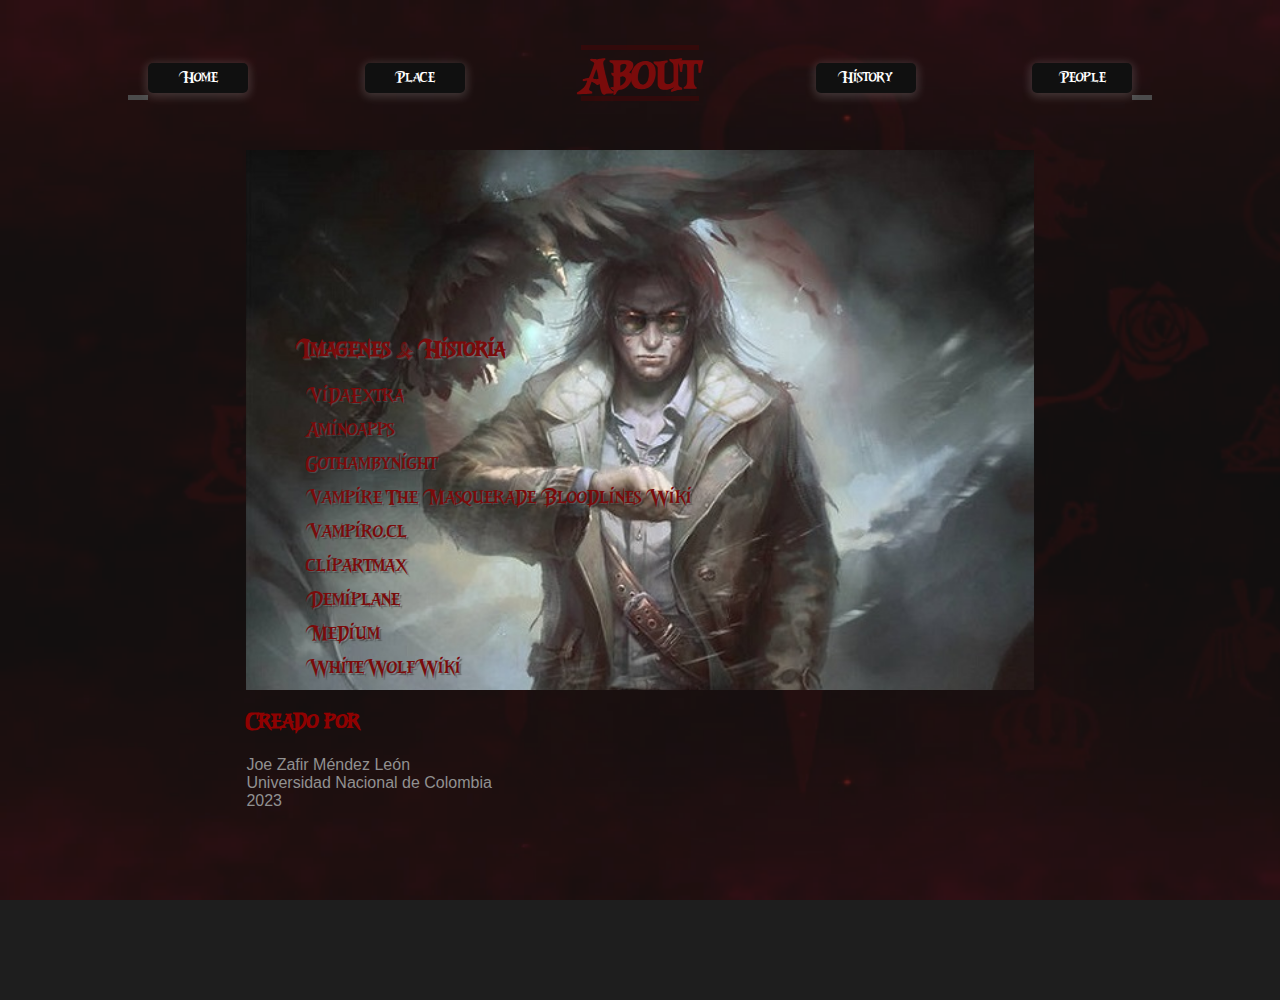
==== pages/about.html @ d00ed46f "feat: :sparkles: responsive menu" ====
<!DOCTYPE html>
<html lang="en">
  <head>
    <meta charset="UTF-8" />
    <meta name="viewport" content="width=device-width, initial-scale=1.0" />
    <link
      rel="stylesheet"
      type="text/css"
      href="../assets/styles/globals.css"
    />
    <title>About</title>
  </head>
  <body>
    <main>
      <nav>
        <div class="contentButtonNav">
          <a href="../index.html" target="_self" class="btnTopBar">Home</a>
          <a href="./place.html" target="_self" class="btnTopBar">Place</a>
          <p class="titleHead">About</p>
          <a href="./history.html" target="_self" class="btnTopBar">History</a>
          <a href="./people.html" target="_self" class="btnTopBar">People</a>
        </div>
      </nav>
      <section class="sectionAboutPage">
        <article class="contentAboutPage">
          <strong class="references">Imagenes & Historia</strong>
          <ul>
            <li>
              <a
                class="linkOutPage" href="https://www.vidaextra.com/rpg/vampire-the-masquerade-swansong-suma-nuevo-retraso-para-mejorar-todavia-su-calidad-se-va-a-mayo-2022"
                target="_parent"
                >VidaExtra</a
              >
            </li>
            <li>
              <a
                class="linkOutPage" href="https://aminoapps.com/c/libros-aminoespanol/page/blog/resena-opinion-trilogia-la-mascarada-de-la-muerte-roja-de-robert-weinberg/xNRe_v2u2uwEQzoEeBqvw3EKN5Egogg40V"
                target="_parent"
                >Aminoapps</a
              >
            </li>
            <li>
              <a class="linkOutPage" href="https://gothambynight.com/" target="_parent"
                >Gothambynight</a
              >
            </li>
            <li>
              <a class="linkOutPage" href="https://vtmb.fandom.com" target="_parent"
                >Vampire The Masquerade Bloodlines Wiki</a
              >
            </li>
            <li>
              <a class="linkOutPage" href="http://www.vampiro.cl/" target="_parent">Vampiro.cl</a>
            </li>
            <li>
              <a
                class="linkOutPage" href="https://www.clipartmax.com/download/m2i8N4N4K9G6A0b1_sabbat-vampire-the-masquerade-sabbat-symbol/"
                target="_parent"
                >clipartmax</a
              >
            </li>
            <li>
              <a class="linkOutPage" href="https://app.demiplane.com/nexus/vampire">Demiplane</a>
            </li>
            <li>
              <a
                class="linkOutPage" href="https://medium.com/@danielmayfair/ranking-the-13-clans-in-vampire-the-masquerade-6c1b617454bf"
                >Medium</a
              >
            </li>
            <li>
              <a
                class="linkOutPage" href="https://whitewolf.fandom.com/wiki/Vampire:_The_Masquerade_symbols"
                >WhiteWolfWiki</a
              >
            </li>
          </ul>
        </article>
        <section>
          <br>
          <strong>Creado por</strong>
          <p class="createdBy">Joe Zafir Méndez León <br>
          Universidad Nacional de Colombia <br>
          2023</p>
        </section>
      </section>
    </main>
  </body>
</html>
---- assets/styles/globals.css ----
@font-face {
  font-family: "Principal";
  src: url("../fonts/RIKY2vamp.ttf") format("truetype");
}

/*Estilos Globales*/

* {
  box-sizing: border-box;
  margin: 0;
  padding: 0;
  font-size: 1rem;
  background-color: #1e1e1e;
  scroll-margin-top: 200px;
  background-image: url("../images/bg4.png");
  background-size: cover;
  background-repeat: no-repeat;
  background-attachment: fixed;
  font-family: "Gill Sans", sans-serif;
  color: #919191;
}

/*Estilos de la página*/
body {
  margin-top: 100px;
  display: flex;
  flex-direction: column;
  justify-content: flex-start;
  align-items: center;

  width: 100vw;
  height: 100vh;
  background: transparent;
}

/* Estilos del barra de navegacion
nav {
  position: fixed;
  top: 0;
  left: 10%;
  width: 80%;
  height: 100px;
  color: #fff;
  display: flex;
  flex-direction: column;
  justify-content: space-around;
  align-items: center;
  padding: 50px 20px 10px 20px;
  margin: 0;
  gap: 20px;

  border-bottom: #4b4b4b 5px solid;
  z-index: 10;
}

/*Contenedor de los botones de navegacion*/
/* .contentButtonNav {
  width: 100%;
  display: flex;
  flex-direction: row;
  justify-content: space-between;
  align-items: center;
} */

/*Estilos del Titulo de la barra de navegacion*/
/* .titleHead {
  color: #7a0b0b;
  font-size: 3rem;
  font-weight: bolder;
  text-align: center;
  text-decoration: overline underline #6401014f 5px;
  align-items: center;
  justify-content: center;
  display: flex;
  font-family: "Principal", sans-serif;
} */

/* Estilos del barra de navegacion */
nav {
  position: fixed;
  top: 0;
  left: 10%;
  width: 80%;
  height: 100px;
  color: #fff;
  display: flex;
  flex-direction: column;
  justify-content: space-around;
  align-items: center;
  padding: 50px 20px 10px 20px;
  margin: 0;
  gap: 20px;
  border-bottom: #4b4b4b 5px solid;
  z-index: 10;
}

/* Contenedor de los botones de navegacion */
.contentButtonNav {
  width: 100%;
  display: flex;
  flex-direction: row;
  justify-content: space-between;
  align-items: center;
}

/* Estilos del Titulo de la barra de navegacion */
.titleHead {
  color: #7a0b0b;
  font-size: 3rem;
  font-weight: bolder;
  text-align: center;
  text-decoration: overline underline #6401014f 5px;
  align-items: center;
  justify-content: center;
  display: flex;
  font-family: "Principal", sans-serif;
}

/* Estilos del botón del menú desplegable */
.mobile-menu-btn {
  display: none;
}

/* Estilos del menú desplegable */
.mobile-menu {
  display: none;
}

/* Media query para dispositivos pequeños */
@media screen and (max-width: 768px) {
  /* Ocultar botones de navegación */
  .contentButtonNav {
    display: none;
  }

  /* Mostrar botón del menú desplegable */
  .mobile-menu-btn {
    display: block;
    cursor: pointer;
  }

  /* Mostrar menú desplegable */
  .mobile-menu {
    display: flex;
    flex-direction: column;
    align-items: center;
  }
}



/*Estilos de el contenedor central de la pagina*/

main {
  width: 80%;
  max-width: 1200px;
  margin: 50px auto;
  padding: 0 20px;
}

span {
  text-align: justify;
}

/*Estilos de los botones de navegacion*/
.btnTopBar {
  width: 100px;
  height: 30px;
  border: none;
  border-radius: 5px;
  color: #fff;
  font-size: 1rem;
  cursor: pointer;
  display: flex;
  justify-content: center;
  align-items: center;
  text-decoration: none;

  background: #101010;
  box-shadow: 0px 2px 10px 2px #ffffff2a;
}

.btnTopBar:hover {
  background-color: #ffffff94;
  box-shadow: 0px 2px 10px 2px #0000002a;
  color: #1a1919;
  transition: 0.4s ease-in-out;
}

.btnTopBar:active {
  background-color: #ffffff2a;
  color: #f2f2f2;
}

.btnTopBar::selection {
  background-color: transparent;
}

/*Estilos de la imagen en la barra de navegacion*/
.imgTopBar {
  height: 75px;
}
/*Estilos del texto de la pagina*/
.txtContentPage {
  font-size: 1.2rem;
  z-index: 10;
  line-height: 1.5rem;
  text-align: justify;
  margin-bottom: 20px;
}

/**********  Index Page  **********/

/*Estilos de la etiqueta strong de la pagina Home*/
strong {
  color: #8f0101;
  margin-bottom: 20px;
  font-weight: bolder;
  font-size: 1.5rem;
  font-family: "Principal", sans-serif;
  background: none;
}

/*Estilos de contenedor de la pagina Home a 2 columnas*/
.content {
  display: flex;
  flex-direction: row;
  justify-content: space-between;
  gap: 30px;
}

/*Estilos de contenedor de la pagina Home columna Izquierda*/
.leftSection {
  background-color: transparent;
}

/*Estilos de contenedor de la pagina Home columna Derecha*/
.rightSection {
  background-color: transparent;
}

/*Estilos de la imagen de la pagina Home*/
.imgHeadIndex {
  width: 100%;
  height: 100%;
  margin-bottom: 50px;
  object-fit: cover;
}

/**********  Place Page  **********/

/*Contenedor de las imagenes pagina Place*/
.imgPlaceBD {
  display: flex;
  flex-direction: row;
  width: 100%;
  height: 300px;
  align-items: center;
  justify-content: space-evenly;
  margin: 20px 0;
}

/*Estilos de las imagenes de la pagina Place*/
.imgPlaceBD img {
  height: 270px;
  border-radius: 5%;
  margin: 20px 0;
}

/*Estilos de la etiqueta "a" de la pagina Place*/
.linkTo {
  text-decoration: none;
  color: rgb(211, 0, 70);
}

/* Estilos del contenedor de las imagenes de la pagina Place */
.imgContent {
  display: flex;
  flex-direction: row;
  width: 100%;
  height: 300px;
  align-items: center;
  justify-content: space-evenly;
  margin: 20px 0;
  gap: 20px;
}

/*Estilos de las imagenes del contenedor1 de la pagina Place*/
.imgContent img {
  height: 270px;
  border-radius: 5%;
  margin: 20px 0;
}

/* Estilos del contenedor de las imagenes de la pagina Place */
.imgContent2 {
  display: flex;
  flex-direction: row;
  width: 100%;
  height: 300px;
  align-items: center;
  justify-content: space-evenly;
  margin: 20px 0;
  gap: 20px;
}

/*Estilos de las imagenes del contenedor2 de la pagina Place*/
.imgContent2 img {
  width: 80%;
  height: 270px;
  border-radius: 5%;
  margin: 20px 0;
}

/* Estilos del contenedor de las imagenes de la pagina Place */
.imgContent3 {
  display: flex;
  flex-direction: row;
  width: 100%;
  height: 300px;
  align-items: center;
  justify-content: space-evenly;
  margin: 20px 0;
  gap: 20px;
}

/*Estilos de las imagenes del contenedor3 de la pagina Place*/
.imgContent3 img {
  height: 270px;
  border-radius: 5%;
  margin: 20px 0;
}

/* Estilos del contenedor de las imagenes de la pagina Place */
.imgContent4 {
  display: flex;
  flex-direction: row;
  width: 100%;
  height: 300px;
  align-items: center;
  justify-content: space-evenly;
  margin: 20px 0;
  gap: 20px;
}

/*Estilos de las imagenes del contenedor4 de la pagina Place*/
.imgContent4 img {
  width: 80%;
  height: 270px;
  border-radius: 5%;
  margin: 20px 0;
}

/* Estilos del contenedor de las imagenes de la pagina Place */
.imgContent5 {
  display: flex;
  flex-direction: row;
  width: 100%;
  height: 300px;
  align-items: center;
  justify-content: space-evenly;
  margin: 20px 0;
  gap: 20px;
}

/*Estilos de las imagenes del contenedor5 de la pagina Place*/
.imgContent5 img {
  width: 80%;
  height: 270px;
  border-radius: 5%;
  margin: 20px 0;
}

/**********  History Page  **********/

/**********  People Page  **********/

/* Espaciado para que no se oculte el texto detras del menu de navegacion */
.bodyPeople {
  margin-top: 180px;
  font-size: 1.2rem;
}

/* Estilos del Sub menu de navegacion de la pagina People */
.menuPeople {
  position: fixed;
  top: 130px;
  left: 0;
  width: 100%;
  height: 100px;
  align-items: center;
  justify-content: center;
  display: flex;
  flex-direction: row;
  gap: 20px;
  margin-top: -30px;
  border: none;
  z-index: 10;
}

/* Estilos secciones de la pagina People*/
.sectionContainer {
  width: 100%;
  display: flex;
  flex-direction: column;
  gap: 50px;
  text-align: justify;
  font-size: 1rem;
}

/* Estilos de los titulos de la seccion de la pagina People*/
.titleSection {
  color: #7a0b0b;
  font-size: 2rem;
  font-weight: bolder;
  width: 100%;
  text-align: center;
  text-decoration: overline underline #6401014f 5px;
  align-items: center;
  justify-content: center;
  display: flex;
  margin: 20px 0;
  font-family: "Principal", sans-serif;
}

/* Estilos de los subtitulos de la seccion de la pagina People*/
.subTitleClan {
  color: #7a0b0b;
  font-size: 1.5rem;
  font-weight: bolder;
  margin-left: -20px;
  font-family: "Principal", sans-serif;
}

/* Estilos de la imagen de la primera seccion de la pagina People*/
.imgSects {
  width: 100%;
  height: 300px;
  object-fit: cover;
  object-position: center;
  margin: 20px 0;
}

/* Estilos de la imagen cada clan en la pagina People*/
.imgClan {
  width: 300px;
  float: left;
  height: 300px;
  object-fit: contain;
  object-position: center;
  margin: 20px 20px;
}

/* Estilos del los links del submenu de la pagina People*/
a {
  font-family: "Principal", sans-serif;
}

a:hover {
  color: #7a0b0b;
}

/**********  About Page  **********/

/* Estilos de la seccion de la pagina About*/
.sectionAboutPage {
  background: none;
  margin: 0 auto;
  width: 80%;
  max-width: 800px;
  border-radius: 10px;
}

/* Estilos del contenedor de la pagina About*/
.contentAboutPage {
  position: sticky;
  background-image: url("../images/about.jpg");
  background-attachment: local;
  background-size: cover;
  height: 60vh;
  display: flex;
  flex-direction: column;
  justify-content: flex-end;
  padding-left: 50px;
}

/* Estilos del titulo y links de referencias de la pagina About*/
.references {
  background: none;
  color: #7a0b0b;
  margin-bottom: 20px;
  font-weight: bolder;
  font-size: 1.5rem;
  font-family: "Principal", sans-serif;
  text-shadow: 1px 1px 1px #ffffff2a, 2px 2px 1px #9999992a;
}

/* Estilos del texto del creador de la pagina*/
.createdBy {
  margin-top: 20px;
  text-align: justify;
  font-size: 1rem;
  background: none;
}

/* Estilos de links de la pagina About*/
ul {
  list-style: none;
  background: none;
  margin: 0;
  padding: 0;
}

ul li {
  padding-left: 10px;
  background: none;
  margin-bottom: 10px;
}

.linkOutPage {
  background: none;
  text-decoration: none;
  font-size: 1.3rem;
  color: #7a0b0b;
  text-shadow: 1px 1px 1px #ffffff2a, 2px 2px 1px #29292980;
}

.linkOutPage:hover {
  text-decoration: underline;
  color: #0a0101;
}
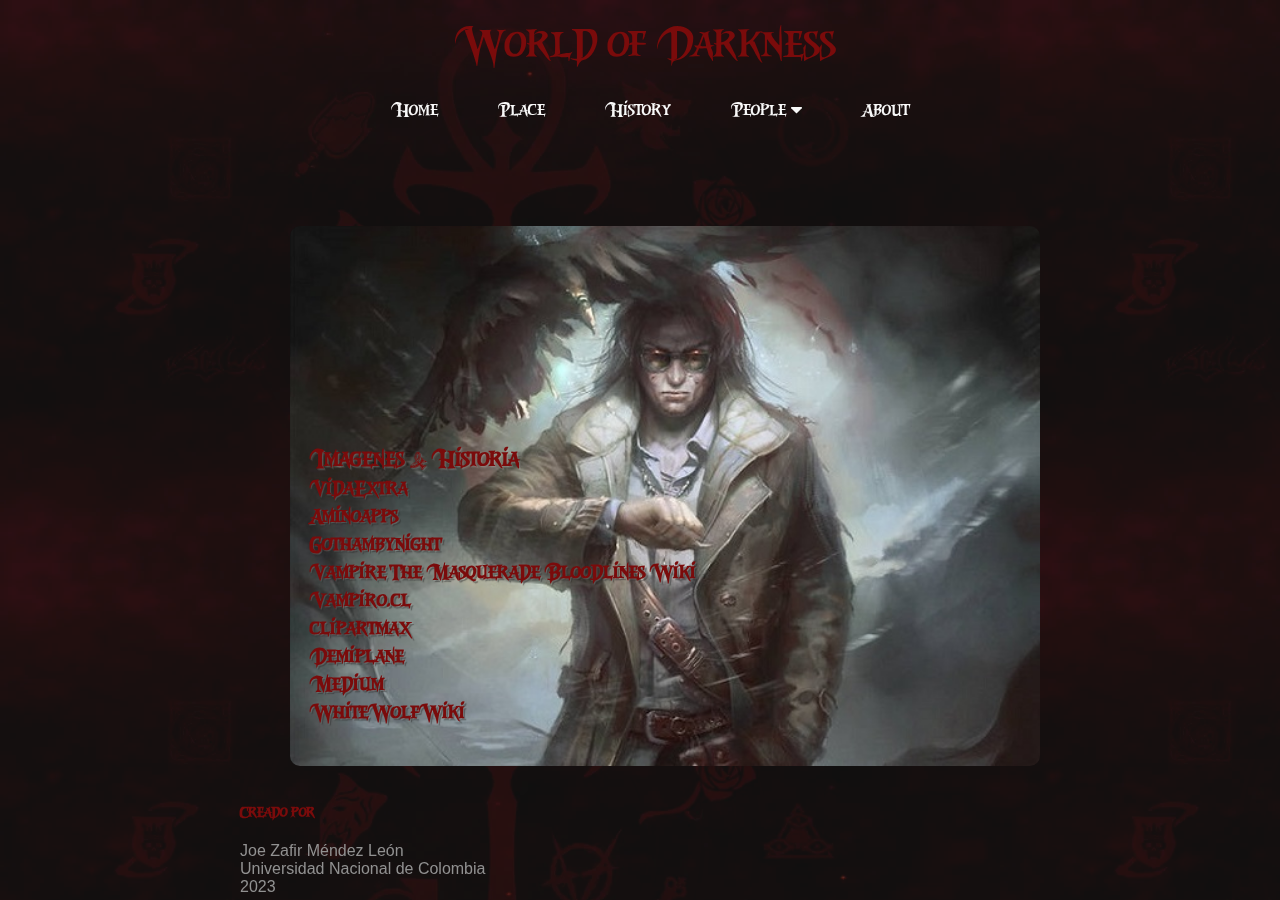
==== commit 8f0c8d27: "feat: :sparkles: comlpete responsive" ====
--- a/pages/about.html
+++ b/pages/about.html
@@ -3,85 +3,127 @@
   <head>
     <meta charset="UTF-8" />
     <meta name="viewport" content="width=device-width, initial-scale=1.0" />
-    <link
-      rel="stylesheet"
-      type="text/css"
-      href="../assets/styles/globals.css"
-    />
+    <link rel="stylesheet" type="text/css" href="../assets/styles/styles.css" />
+    <link rel="stylesheet" href="https://cdnjs.cloudflare.com/ajax/libs/font-awesome/4.7.0/css/font-awesome.min.css">
     <title>About</title>
   </head>
   <body>
+    <!-- Contenedor de navegacion Menu -->
+    <header class="header">
+      <a href="#" class="logo">World of Darkness</a>
+      <input type="checkbox" id="side-menu" class="side-menu" />
+      <label for="side-menu" class="hamb">
+        <span class="hamb-line"></span>
+      </label>
+
+      <nav class="nav">
+        <ul class="menu">
+          <li><a href="/">Home</a></li>
+          <li><a href="./place.html">Place</a></li>
+          <li><a href="./history.html">History</a></li>
+          <li class="subnav">
+            <a href="./people.html" class="subnavbtn"
+              >People <i class="fa fa-caret-down"></i
+            ></a>
+            <div class="subnav-content">
+              <a href="./people.html#sects">Sectas</a>
+              <a href="./people.html#camarilla">Camarilla</a>
+              <a href="./people.html#sabbat">Sabbat</a>
+              <a href="./people.html#independentClans">Clanes Independientes</a>
+              <a href="./people.html#extinctClans">Clanes Extintos</a>
+            </div>
+          </li>
+          <li><a href="./about.html">About</a></li>
+        </ul>
+      </nav>
+    </header>
     <main>
-      <nav>
-        <div class="contentButtonNav">
-          <a href="../index.html" target="_self" class="btnTopBar">Home</a>
-          <a href="./place.html" target="_self" class="btnTopBar">Place</a>
-          <p class="titleHead">About</p>
-          <a href="./history.html" target="_self" class="btnTopBar">History</a>
-          <a href="./people.html" target="_self" class="btnTopBar">People</a>
-        </div>
-      </nav>
       <section class="sectionAboutPage">
         <article class="contentAboutPage">
-          <strong class="references">Imagenes & Historia</strong>
-          <ul>
-            <li>
-              <a
-                class="linkOutPage" href="https://www.vidaextra.com/rpg/vampire-the-masquerade-swansong-suma-nuevo-retraso-para-mejorar-todavia-su-calidad-se-va-a-mayo-2022"
-                target="_parent"
-                >VidaExtra</a
-              >
-            </li>
-            <li>
-              <a
-                class="linkOutPage" href="https://aminoapps.com/c/libros-aminoespanol/page/blog/resena-opinion-trilogia-la-mascarada-de-la-muerte-roja-de-robert-weinberg/xNRe_v2u2uwEQzoEeBqvw3EKN5Egogg40V"
-                target="_parent"
-                >Aminoapps</a
-              >
-            </li>
-            <li>
-              <a class="linkOutPage" href="https://gothambynight.com/" target="_parent"
-                >Gothambynight</a
-              >
-            </li>
-            <li>
-              <a class="linkOutPage" href="https://vtmb.fandom.com" target="_parent"
-                >Vampire The Masquerade Bloodlines Wiki</a
-              >
-            </li>
-            <li>
-              <a class="linkOutPage" href="http://www.vampiro.cl/" target="_parent">Vampiro.cl</a>
-            </li>
-            <li>
-              <a
-                class="linkOutPage" href="https://www.clipartmax.com/download/m2i8N4N4K9G6A0b1_sabbat-vampire-the-masquerade-sabbat-symbol/"
-                target="_parent"
-                >clipartmax</a
-              >
-            </li>
-            <li>
-              <a class="linkOutPage" href="https://app.demiplane.com/nexus/vampire">Demiplane</a>
-            </li>
-            <li>
-              <a
-                class="linkOutPage" href="https://medium.com/@danielmayfair/ranking-the-13-clans-in-vampire-the-masquerade-6c1b617454bf"
-                >Medium</a
-              >
-            </li>
-            <li>
-              <a
-                class="linkOutPage" href="https://whitewolf.fandom.com/wiki/Vampire:_The_Masquerade_symbols"
-                >WhiteWolfWiki</a
-              >
-            </li>
-          </ul>
+          <img src="../assets/images/about.jpg" alt="" />
+          <div class="bodyAbout">
+            <strong class="references">Imagenes & Historia</strong>
+            <ul class="listRef">
+              <li>
+                <a
+                  class="linkOutPage"
+                  href="https://www.vidaextra.com/rpg/vampire-the-masquerade-swansong-suma-nuevo-retraso-para-mejorar-todavia-su-calidad-se-va-a-mayo-2022"
+                  target="_parent"
+                  >VidaExtra</a
+                >
+              </li>
+              <li>
+                <a
+                  class="linkOutPage"
+                  href="https://aminoapps.com/c/libros-aminoespanol/page/blog/resena-opinion-trilogia-la-mascarada-de-la-muerte-roja-de-robert-weinberg/xNRe_v2u2uwEQzoEeBqvw3EKN5Egogg40V"
+                  target="_parent"
+                  >Aminoapps</a
+                >
+              </li>
+              <li>
+                <a
+                  class="linkOutPage"
+                  href="https://gothambynight.com/"
+                  target="_parent"
+                  >Gothambynight</a
+                >
+              </li>
+              <li>
+                <a
+                  class="linkOutPage"
+                  href="https://vtmb.fandom.com"
+                  target="_parent"
+                  >Vampire The Masquerade Bloodlines Wiki</a
+                >
+              </li>
+              <li>
+                <a
+                  class="linkOutPage"
+                  href="http://www.vampiro.cl/"
+                  target="_parent"
+                  >Vampiro.cl</a
+                >
+              </li>
+              <li>
+                <a
+                  class="linkOutPage"
+                  href="https://www.clipartmax.com/download/m2i8N4N4K9G6A0b1_sabbat-vampire-the-masquerade-sabbat-symbol/"
+                  target="_parent"
+                  >clipartmax</a
+                >
+              </li>
+              <li>
+                <a
+                  class="linkOutPage"
+                  href="https://app.demiplane.com/nexus/vampire"
+                  >Demiplane</a
+                >
+              </li>
+              <li>
+                <a
+                  class="linkOutPage"
+                  href="https://medium.com/@danielmayfair/ranking-the-13-clans-in-vampire-the-masquerade-6c1b617454bf"
+                  >Medium</a
+                >
+              </li>
+              <li>
+                <a
+                  class="linkOutPage"
+                  href="https://whitewolf.fandom.com/wiki/Vampire:_The_Masquerade_symbols"
+                  >WhiteWolfWiki</a
+                >
+              </li>
+            </ul>
+          </div>
         </article>
         <section>
-          <br>
+          <br />
           <strong>Creado por</strong>
-          <p class="createdBy">Joe Zafir Méndez León <br>
-          Universidad Nacional de Colombia <br>
-          2023</p>
+          <p class="createdBy">
+            Joe Zafir Méndez León <br />
+            Universidad Nacional de Colombia <br />
+            2023
+          </p>
         </section>
       </section>
     </main>
--- a/assets/styles/styles.css
+++ b/assets/styles/styles.css
@@ -0,0 +1,623 @@
+@font-face {
+  font-family: "Principal";
+  src: url("../fonts/RIKY2vamp.ttf") format("truetype");
+  font-weight: normal;
+  font-style: normal;
+}
+
+/*Estilos Globales*/
+:root {
+  --white: #f9f9f9;
+  --black: #36383f;
+  --gray: #85888c;
+  --red-vivid: #7a0b0b;
+  --red-opacity: #6401014f;
+  --bg-black: #1e1e1e;
+} /* variables*/
+
+/* RESET styles*/
+
+* {
+  box-sizing: border-box;
+  margin: 0;
+  padding: 0;
+  background-color: var(--bg-black);
+  background-image: url("../images/bg4.png");
+  background-size: cover;
+  background-repeat: no-repeat;
+  background-attachment: fixed;
+  /* width: 100%; */
+}
+
+body {
+  color: #919191;
+  font-family: "Gill Sans", sans-serif;
+  display: flex;
+  flex-direction: column;
+  justify-content: flex-start;
+  align-items: center;
+  width: 100vw;
+  height: 100vh;
+}
+
+/*Estilos estiqueta a*/
+a {
+  text-decoration: none;
+}
+
+/*Estilos estiqueta ul*/
+ul {
+  list-style: none;
+}
+
+strong {
+  font-family: "Principal", sans-serif;
+  color: var(--red-vivid);
+}
+
+span {
+  text-align: justify;
+}
+
+.header {
+  background-color: var(--bg-black);
+  position: sticky;
+  height: 60px;
+  margin-bottom: 100px;
+  padding: 20px 10px;
+  width: 90vw;
+}
+
+/* Logo */
+.logo {
+  display: inline-block;
+  color: var(--red-vivid);
+  font-size: calc(1.5rem + 1vw);
+  margin-left: 0.625rem;
+  font-family: "Principal", sans-serif;
+  height: 100%;
+}
+
+/*nav menu*/
+.nav {
+  width: 100%;
+  height: 100%;
+  position: fixed;
+  top: 70px;
+  background-color: #0a0101a6;
+  /* background-color: transparent; */
+  overflow: hidden;
+}
+
+.menu a,
+.menu p {
+  display: block;
+  padding: 30px;
+  color: var(--white);
+  font-family: "Principal", sans-serif;
+  font-size: larger;
+}
+
+.menu a:hover {
+  background-color: var(--gray);
+}
+
+/* Update Nav */
+.nav {
+  max-height: 0;
+  transition: max-height 0.5s ease-out;
+}
+
+/* Sub nav */
+.subnav-content {
+  background-color: var(--bg-black);
+  color: var(--white);
+  width: 100%;
+  z-index: 1;
+  padding: 20px 0;
+  display: none;
+}
+.subnav-content a {
+  color: var(--white);
+  text-decoration: none;
+  padding: 0;
+  margin: 10px 0;
+  text-align: center;
+}
+
+.subnav-content a:hover {
+  color: var(--white);
+}
+
+.subnav:hover .subnav-content {
+  display: block;
+}
+
+/* Menu Icon */
+.hamb {
+  cursor: pointer;
+  float: right;
+  padding: 10px 20px 0 0;
+  height: 100%;
+} /* Style label tag */
+
+/*Span create middle line*/
+.hamb-line {
+  background: var(--white);
+  display: block;
+  height: 2px;
+  position: relative;
+  width: 24px;
+} /* Style span tag */
+
+/*create top and bottom lines*/
+.hamb-line::before,
+.hamb-line::after {
+  background: var(--white);
+  content: "";
+  display: block;
+  height: 100%;
+  position: absolute;
+  transition: all 0.2s ease-out;
+  width: 100%;
+}
+.hamb-line::before {
+  top: 5px;
+}
+.hamb-line::after {
+  top: -5px;
+}
+
+.side-menu {
+  display: none;
+} /* Hide checkbox */
+
+/* Toggle menu icon */
+.side-menu:checked ~ nav {
+  max-height: 100%;
+}
+.side-menu:checked ~ .hamb .hamb-line {
+  background: transparent;
+}
+.side-menu:checked ~ .hamb .hamb-line::before {
+  transform: rotate(-45deg);
+  top: 0;
+}
+.side-menu:checked ~ .hamb .hamb-line::after {
+  transform: rotate(45deg);
+  top: 0;
+}
+
+/*main*/
+main {
+  box-sizing: border-box;
+  width: 100%;
+  padding: 50px;
+  overflow-x: hidden;
+}
+
+/* Estilos del texto de la pagina */
+.txtContentPage {
+  font-size: 1.2rem;
+  line-height: 1.5rem;
+  text-align: justify;
+  padding-bottom: 20px;
+  z-index: 1;
+}
+
+/*Estilos de la imagen de la pagina Home*/
+.imgHeadIndex {
+  width: 100%;
+  height: 100%;
+  margin-bottom: 50px;
+  object-fit: cover;
+}
+
+/* Responsiveness */
+@media only screen and (min-width: 768px) {
+  .header {
+    display: flex;
+    flex-direction: row;
+    justify-content: space-between;
+    align-items: center;
+    width: 100vw;
+    height: 100px;
+  }
+
+  .nav {
+    display: flex;
+    flex-direction: column;
+    justify-content: space-between;
+    align-items: center;
+
+    width: 100%;
+    overflow: visible;
+  }
+
+  .logo {
+    text-align: center;
+    width: 100%;
+    font-size: 5vh;
+  }
+  .menu li {
+    float: left;
+  }
+
+  .menu a:hover,
+  .subnav p:hover {
+    background-color: transparent;
+    color: var(--gray);
+  }
+
+  .hamb {
+    display: none;
+  }
+
+  /* Sub nav */
+
+  .subnav:hover {
+    width: 123.422px;
+  }
+
+  .subnav-content {
+    padding: 20px 0;
+    display: none;
+    position: absolute;
+    width: 150px;
+    left: calc(50% + 30px);
+  }
+  .subnav-content a {
+    color: var(--white);
+  }
+
+  /*main*/
+  main {
+    box-sizing: border-box;
+    width: 100%;
+    padding: 50px;
+    overflow-x: hidden;
+    display: flex;
+    flex-direction: column;
+    gap: 30px;
+  }
+
+  /*Estilos de la imagen de la pagina Home*/
+  .imgHeadIndex {
+    min-width: 500px;
+    width: 100%;
+    height: 100%;
+    margin-bottom: 50px;
+    object-fit: cover;
+  }
+
+  .content {
+    display: flex;
+    flex-direction: row;
+    justify-content: space-between;
+    gap: 30px;
+  }
+
+  /*Estilos de contenedor de la pagina Home columna Izquierda*/
+  .leftSection {
+    background-color: transparent;
+  }
+
+  /*Estilos de contenedor de la pagina Home columna Derecha*/
+  .rightSection {
+    background-color: transparent;
+  }
+}
+
+/***************Estilos de la pagina Home***************/
+
+/***************Estilos de la pagina Place***************/
+
+.sectionPlace {
+  display: flex;
+  flex-direction: column;
+  justify-content: center;
+  align-items: center;
+  width: 100%;
+  /* gap: 20px; */
+}
+
+/*Contenedor de las imagenes pagina Place*/
+.imgPlaceBD {
+  display: flex;
+  flex-direction: row;
+  width: 100%;
+  height: 300px;
+  align-items: center;
+  justify-content: space-evenly;
+  margin: 20px 0;
+}
+
+/*Estilos de las imagenes de la pagina Place*/
+.imgPlaceBD img {
+  height: 270px;
+  border-radius: 5%;
+  margin: 20px 0;
+}
+
+/*Estilos de la etiqueta "a" de la pagina Place*/
+.linkTo {
+  text-decoration: none;
+  color: rgb(211, 0, 70);
+}
+
+/* Estilos del contenedor de las imagenes de la pagina Place */
+.imgContent {
+  display: flex;
+  flex-direction: column;
+  width: 100%;
+  align-items: center;
+  justify-content: space-evenly;
+  margin: 20px 0;
+  /* margin-bottom: 20px; */
+  gap: 20px;
+}
+
+/*Estilos de las imagenes del contenedor1 de la pagina Place*/
+.imgContent img {
+  border-radius: 5%;
+  margin: 20px 0;
+}
+
+/* Estilos del contenedor de las imagenes de la pagina Place */
+.imgContent2 {
+  display: flex;
+  flex-direction: row;
+  width: 100%;
+  align-items: center;
+  justify-content: space-evenly;
+  margin: 20px 0;
+  gap: 20px;
+}
+
+/*Estilos de las imagenes del contenedor2 de la pagina Place*/
+.imgContent2 img {
+  border-radius: 5%;
+  margin: 20px 0;
+}
+
+/* Estilos del contenedor de las imagenes de la pagina Place */
+.imgContent3 {
+  display: flex;
+  flex-direction: row;
+  width: 80%;
+  align-items: center;
+  justify-content: space-evenly;
+  margin: 20px 0;
+  gap: 20px;
+}
+
+/*Estilos de las imagenes del contenedor3 de la pagina Place*/
+.imgContent3 img {
+  height: 270px;
+  border-radius: 5%;
+  margin: 20px 0;
+}
+
+/* Estilos del contenedor de las imagenes de la pagina Place */
+.imgContent4 {
+  display: flex;
+  flex-direction: row;
+  width: 100%;
+  height: calc(80% - 40px);
+  align-items: center;
+  justify-content: space-evenly;
+  margin: 20px 0;
+  gap: 20px;
+}
+
+/*Estilos de las imagenes del contenedor4 de la pagina Place*/
+.imgContent4 img {
+  width: 80%;
+  height: 270px;
+  border-radius: 5%;
+  margin: 20px 0;
+}
+
+/* Estilos del contenedor de las imagenes de la pagina Place */
+.imgContent5 {
+  display: flex;
+  flex-direction: row;
+  width: 100%;
+  height: 300px;
+  align-items: center;
+  justify-content: space-evenly;
+  margin: 20px 0;
+  gap: 20px;
+}
+
+/*Estilos de las imagenes del contenedor5 de la pagina Place*/
+.imgContent5 img {
+  width: 80%;
+  height: 270px;
+  border-radius: 5%;
+  margin: 20px 0;
+}
+
+@media only screen and (max-width: 767px) {
+  /*Contenedor de las imagenes pagina Place*/
+  .imgPlaceBD {
+    display: flex;
+    flex-direction: column;
+    width: 100%;
+    height: fit-content;
+    /* height: 300px; */
+    align-items: center;
+    justify-content: space-evenly;
+  }
+
+  /*Estilos de las imagenes de la pagina Place*/
+  .imgPlaceBD img {
+    /* height: 270px; */
+    border-radius: 5%;
+    margin: 20px 0;
+  }
+
+  /*Estilos de las imagenes del contenedor1 de la pagina Place*/
+  .imgContent img {
+    width: 80%;
+    height: calc(80% - 20px);
+    border-radius: 5%;
+    margin: 20px 0;
+  }
+
+  /*Estilos de las imagenes del contenedor2 de la pagina Place*/
+  .imgContent2 img {
+    width: 80%;
+    height: calc(80% - 40px);
+    border-radius: 5%;
+    margin: 20px 0;
+  }
+
+  /* Estilos del contenedor de las imagenes de la pagina Place */
+  .imgContent3 {
+    display: flex;
+    flex-direction: column;
+    width: 80%;
+    align-items: center;
+    justify-content: space-evenly;
+    margin: 20px 0;
+    gap: 20px;
+  }
+
+  /*Estilos de las imagenes del contenedor3 de la pagina Place*/
+  .imgContent3 img {
+    width: 80%;
+    height: calc(80% - 40px);
+    border-radius: 5%;
+    margin: 20px 0;
+  }
+}
+
+/***************Estilos de la pagina People***************/
+
+/* Estilos secciones de la pagina People*/
+.sectionContainer {
+  width: 100%;
+  display: flex;
+  flex-direction: column;
+  gap: 50px;
+  text-align: justify;
+  font-size: 1rem;
+}
+
+/* Estilos de los titulos de la seccion de la pagina People*/
+.titleSection {
+  color: #7a0b0b;
+  font-size: 2rem;
+  font-weight: bolder;
+  width: 100%;
+  text-align: center;
+  text-decoration: overline underline #6401014f 5px;
+  align-items: center;
+  justify-content: center;
+  display: flex;
+  margin: 20px 0;
+  font-family: "Principal", sans-serif;
+}
+
+/* Estilos de los subtitulos de la seccion de la pagina People*/
+.subTitleClan {
+  color: #7a0b0b;
+  font-size: 1.5rem;
+  font-weight: bolder;
+  margin-left: -20px;
+  font-family: "Principal", sans-serif;
+}
+
+/* Estilos de la imagen cada clan en la pagina People*/
+.imgClan {
+  width: 300px;
+  float: left;
+  height: 300px;
+  object-fit: contain;
+  object-position: center;
+  margin: 20px 20px;
+}
+
+/***************Estilos de la pagina About***************/
+body {
+  background-color: var(--bg-black);
+  background-image: url("../images/bg4.png");
+}
+
+.header {
+  background: none;
+}
+
+/* Estilos de la seccion de la pagina About*/
+.sectionAboutPage {
+  margin: 0 auto;
+  width: 80%;
+  max-width: 800px;
+  border-radius: 10px;
+}
+
+/* Estilos del contenedor de la pagina About*/
+.contentAboutPage {
+  height: 60vh;
+  display: flex;
+  flex-direction: column;
+  justify-content: flex-end;
+  padding-left: 50px;
+}
+
+.contentAboutPage img {
+  min-width: 320px;
+  width: 100%;
+  height: 100%;
+  object-fit: cover;
+  object-position: center;
+  border-radius: 10px;
+  margin-bottom: 20px;
+  position: relative;
+  z-index: -1;
+}
+
+.bodyAbout {
+  position: absolute;
+  background: none;
+  z-index: 0;
+}
+
+* {
+  background: none;
+}
+
+/* Estilos del titulo y links de referencias de la pagina About */
+.references, .listRef {
+  background: none;
+  color: #7a0b0b;
+  margin-bottom: 60px;
+  margin-left: 20px;
+  font-weight: bolder;
+  font-size: 1.5rem;
+  font-family: "Principal", sans-serif;
+  text-shadow: 1px 1px 1px #ffffff2a, 2px 2px 1px #9999992a;
+}
+
+/* Estilos del texto del creador de la pagina*/
+.createdBy {
+  margin-top: 20px;
+  text-align: justify;
+  font-size: 1rem;
+  background: none;
+}
+
+.linkOutPage {
+  min-width: 320px;
+  background: none;
+  text-decoration: none;
+  font-size: 1.3rem;
+  color: #7a0b0b;
+  text-shadow: 1px 1px 1px #ffffff2a, 2px 2px 1px #29292980;
+}
+
+.linkOutPage:hover {
+  text-decoration: underline;
+  color: #0a0101;
+}
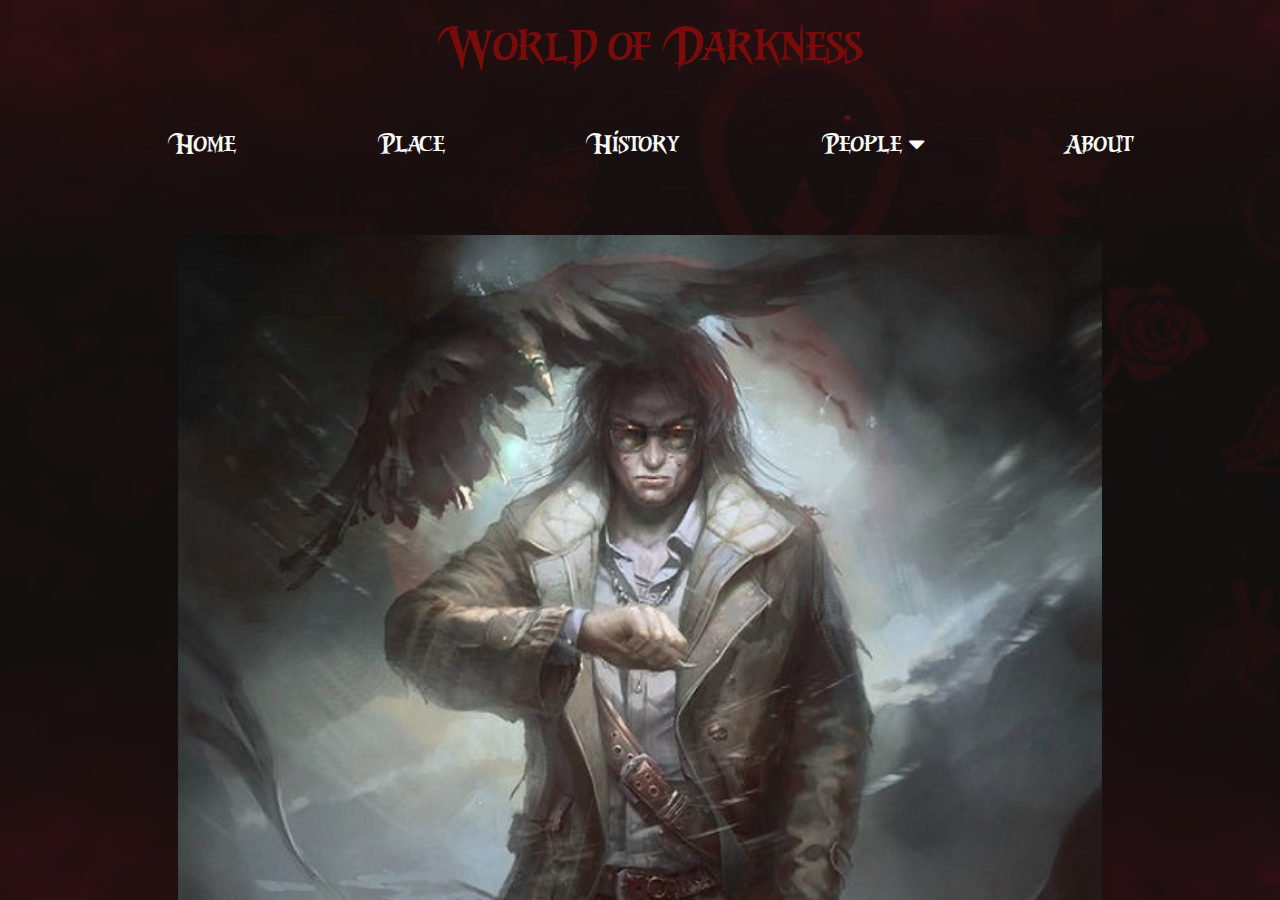
==== commit 00a0643d: "fix redirection" ====
--- a/pages/about.html
+++ b/pages/about.html
@@ -18,7 +18,7 @@
 
       <nav class="nav">
         <ul class="menu">
-          <li><a href="/">Home</a></li>
+          <li><a href="../">Home</a></li>
           <li><a href="./place.html">Place</a></li>
           <li><a href="./history.html">History</a></li>
           <li class="subnav">
--- a/assets/styles/styles.css
+++ b/assets/styles/styles.css
@@ -191,7 +191,7 @@
 /*main*/
 main {
   box-sizing: border-box;
-  width: 100%;
+  width: 80%;
   padding: 50px;
   overflow-x: hidden;
 }
@@ -202,7 +202,6 @@
   line-height: 1.5rem;
   text-align: justify;
   padding-bottom: 20px;
-  z-index: 1;
 }
 
 /*Estilos de la imagen de la pagina Home*/
@@ -214,7 +213,11 @@
 }
 
 /* Responsiveness */
-@media only screen and (min-width: 768px) {
+@media only screen and (min-width: 800px) and (max-width: 1200px) {
+  strong {
+    font-size: calc(1rem + 1vw);
+  }
+
   .header {
     display: flex;
     flex-direction: row;
@@ -297,6 +300,13 @@
     gap: 30px;
   }
 
+  .topindexPage {
+    display: flex;
+    flex-direction: column;
+    justify-content: space-between;
+    gap: 30px;
+  }
+
   /*Estilos de contenedor de la pagina Home columna Izquierda*/
   .leftSection {
     background-color: transparent;
@@ -308,7 +318,121 @@
   }
 }
 
-/***************Estilos de la pagina Home***************/
+@media only screen and (min-width: 1201px) {
+  strong {
+    font-size: 1.4rem;
+    line-height: 1.5rem;
+    text-align: justify;
+  }
+
+  .header {
+    width: 100vw;
+    height: max-content;
+    margin-bottom: calc(1.5rem + 5vw);
+  }
+
+  .nav {
+    display: flex;
+    flex-direction: column;
+    justify-content: space-between;
+    align-items: center;
+
+    width: 100%;
+    overflow: visible;
+  }
+
+  .logo {
+    text-align: center;
+    width: 100%;
+    font-size: calc(1.5rem + 2vw);
+    height: auto;
+  }
+
+  .menu {
+    display: flex;
+    flex-direction: row;
+    justify-content: space-between;
+    align-items: center;
+    width: 80%;
+    overflow: visible;
+    padding-top: calc(1.5rem + 0.5vw);
+  }
+
+  .menu li {
+    float: left;
+    font-size: calc(1rem + 0.5vw);
+  }
+
+  .menu a:hover,
+  .subnav p:hover {
+    background-color: transparent;
+    color: var(--gray);
+  }
+
+  .hamb {
+    display: none;
+  }
+
+  .subnav-content {
+    padding: 20px 0;
+    display: none;
+    position: absolute;
+    width: calc(150px + 10vw);
+    left: calc(50% + 8vw);
+  }
+  .subnav-content a {
+    color: var(--white);
+  }
+
+  /*main*/
+  main {
+    box-sizing: border-box;
+    width: 80%;
+    padding: 50px;
+    gap: 30px;
+  }
+
+  .topindexPage {
+    display: flex;
+    flex-direction: column;
+    justify-content: space-between;
+    align-items: center;
+    gap: 30px;
+    width: 100%;
+    margin-bottom: 5rem;
+  }
+
+  /*Estilos de la imagen de la pagina Home*/
+  .imgHeadIndex {
+    min-width: 500px;
+    width: calc(100% - 50px);
+    height: 100%;
+    margin-bottom: 50px;
+    object-fit: cover;
+  }
+
+  .content {
+    display: flex;
+    flex-direction: row;
+    justify-content: space-between;
+    gap: calc(30px + 5vw);
+  }
+
+  /*Estilos de contenedor de la pagina Home columna Izquierda*/
+  .leftSection {
+    background-color: transparent;
+  }
+
+  /*Estilos de contenedor de la pagina Home columna Derecha*/
+  .rightSection {
+    background-color: transparent;
+  }
+
+  /* .txtContentPage {
+    font-size: calc(.5rem + .6vw);
+    line-height: calc(.5rem + 1vw);
+  } */
+}
 
 /***************Estilos de la pagina Place***************/
 
@@ -438,21 +562,27 @@
   margin: 20px 0;
 }
 
-@media only screen and (max-width: 767px) {
+@media only screen and (min-width: 800px) and (max-width: 1200px) {
+  article {
+    display: flex;
+    flex-direction: column;
+    justify-content: center;
+    align-items: center;
+    width: 100%;
+  }
   /*Contenedor de las imagenes pagina Place*/
   .imgPlaceBD {
     display: flex;
     flex-direction: column;
     width: 100%;
     height: fit-content;
-    /* height: 300px; */
     align-items: center;
     justify-content: space-evenly;
+    z-index: 0;
   }
 
   /*Estilos de las imagenes de la pagina Place*/
   .imgPlaceBD img {
-    /* height: 270px; */
     border-radius: 5%;
     margin: 20px 0;
   }
@@ -490,6 +620,111 @@
     height: calc(80% - 40px);
     border-radius: 5%;
     margin: 20px 0;
+  }
+}
+
+@media only screen and (min-width: 1201px) {
+
+  .artSectPlace {
+    display: flex;
+    flex-direction: row;
+    align-items: center;
+    justify-content: space-evenly;
+    gap: 1.5vw;
+  }
+
+  .artSectPlace .imgPlaceBD {
+    display: flex;
+    flex-direction: column;
+    width: 80%;
+    height: fit-content;
+    align-items: center;
+    justify-content: space-evenly;
+  }
+
+  .artSectPlace img {
+    padding-inline: 20px;
+  }
+
+  .artSectPlaceLeft {
+    display: flex;
+    flex-direction: row;
+    align-items: center;
+    justify-content: space-evenly;
+    gap: 1.5vw;
+  }
+
+  .artSectPlaceLeft img {
+    align-self: center;
+  }
+
+  .artSectPlaceRigth {
+    display: flex;
+    flex-direction: row-reverse;
+    align-items: center;
+    justify-content: space-evenly;
+    gap: 1.5vw;
+  }
+
+  .artSectPlaceLeft .imgContent3 {
+    display: flex;
+    flex-direction: column;
+    width: 80%;
+    align-items: center;
+    justify-content: space-evenly;
+    margin: 20px 0;
+    gap: 20px;
+  }
+
+  .artSectPlaceLeft .imgContent5 {
+    display: flex;
+    flex-direction: column;
+    align-items: center;
+    justify-content: space-evenly;
+    margin: 20px 0;
+    min-width: 600px;
+    gap: 20px;
+  }
+
+  .artSectPlaceRigth .imgContent4 {
+    display: flex;
+    flex-direction: column;
+    align-items: center;
+    justify-content: space-evenly;
+    margin: 20px 0;
+    min-width: 600px;
+    gap: 20px;
+  }
+}
+
+/***************Estilos de la pagina History ***************/
+
+.sectionHistory {
+  display: flex;
+  flex-direction: column;
+  justify-content: center;
+  align-items: center;
+  width: 100%;
+  text-align: justify;
+}
+
+@media only screen and (min-width: 1201px) {
+  .sectionHistory {
+    display: flex;
+    flex-direction: row;
+    align-items: flex-start;
+    width: 100%;
+    height: 100%;
+    gap: 4vw;
+  }
+
+  .sectionHistory p {
+    margin: 0;
+    padding: 20px;
+  }
+
+  .brHistory {
+    display: none;
   }
 }
 
@@ -540,30 +775,14 @@
 }
 
 /***************Estilos de la pagina About***************/
-body {
-  background-color: var(--bg-black);
-  background-image: url("../images/bg4.png");
-}
-
 .header {
   background: none;
 }
 
-/* Estilos de la seccion de la pagina About*/
-.sectionAboutPage {
-  margin: 0 auto;
-  width: 80%;
-  max-width: 800px;
-  border-radius: 10px;
-}
-
 /* Estilos del contenedor de la pagina About*/
 .contentAboutPage {
-  height: 60vh;
   display: flex;
   flex-direction: column;
-  justify-content: flex-end;
-  padding-left: 50px;
 }
 
 .contentAboutPage img {
@@ -574,22 +793,11 @@
   object-position: center;
   border-radius: 10px;
   margin-bottom: 20px;
-  position: relative;
-  z-index: -1;
-}
-
-.bodyAbout {
-  position: absolute;
-  background: none;
-  z-index: 0;
-}
-
-* {
-  background: none;
 }
 
 /* Estilos del titulo y links de referencias de la pagina About */
-.references, .listRef {
+.references,
+.listRef {
   background: none;
   color: #7a0b0b;
   margin-bottom: 60px;
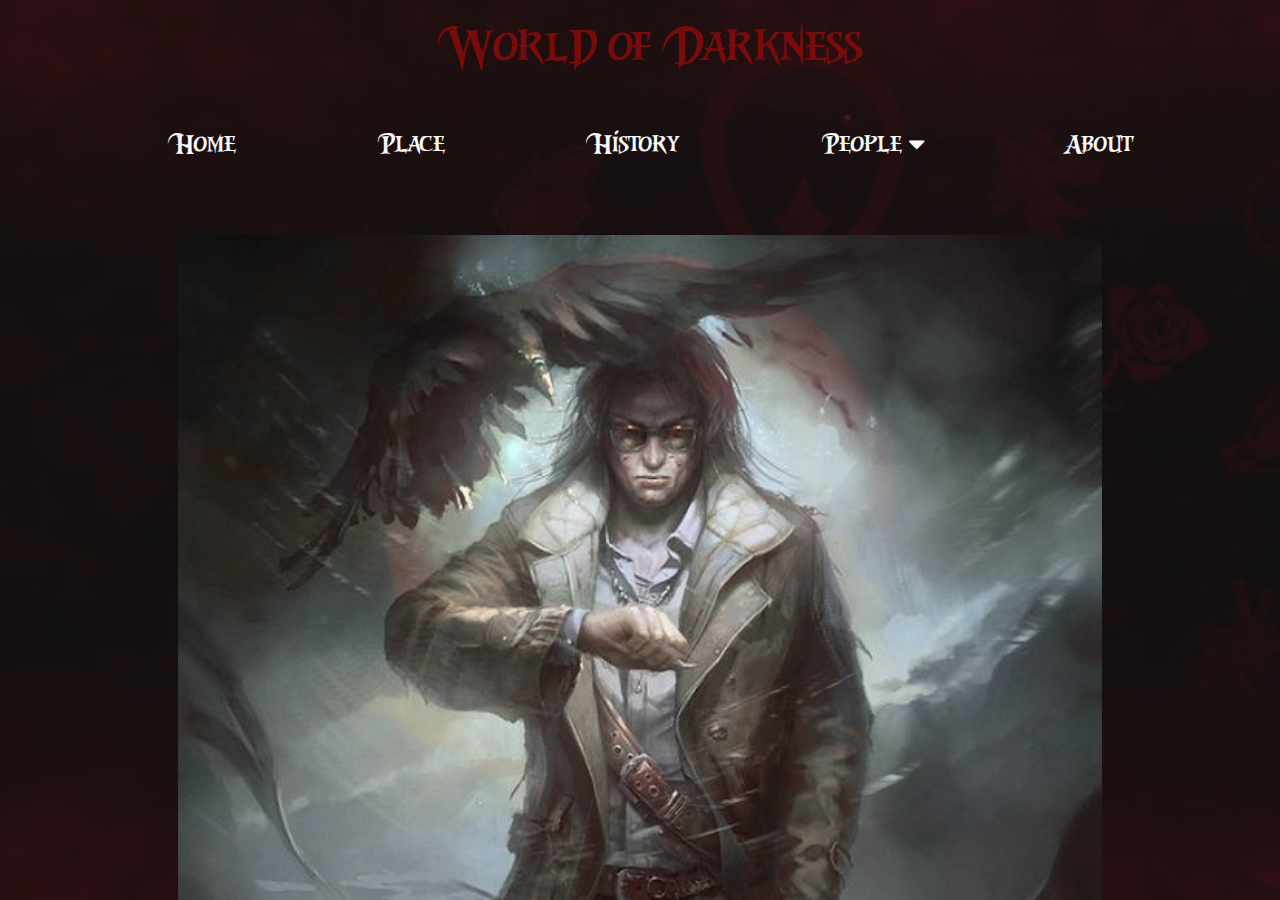
==== commit 1e525541: "fix final" ====
--- a/pages/about.html
+++ b/pages/about.html
@@ -18,7 +18,7 @@
 
       <nav class="nav">
         <ul class="menu">
-          <li><a href="../">Home</a></li>
+          <li><a href="../index.html">Home</a></li>
           <li><a href="./place.html">Place</a></li>
           <li><a href="./history.html">History</a></li>
           <li class="subnav">
@@ -117,6 +117,9 @@
           </div>
         </article>
         <section>
+        <section>
+          <img src="../assets/images/MapaNavegacion.png" alt="NavigationMap" class="navigationMap">
+        </section>
           <br />
           <strong>Creado por</strong>
           <p class="createdBy">
--- a/assets/styles/styles.css
+++ b/assets/styles/styles.css
@@ -26,7 +26,10 @@
   background-size: cover;
   background-repeat: no-repeat;
   background-attachment: fixed;
-  /* width: 100%; */
+  scrollbar-width: none; /*Firefox*/
+}
+*::-webkit-scrollbar {
+  width: 0;
 }
 
 body {
@@ -624,7 +627,6 @@
 }
 
 @media only screen and (min-width: 1201px) {
-
   .artSectPlace {
     display: flex;
     flex-direction: row;
@@ -829,3 +831,11 @@
   text-decoration: underline;
   color: #0a0101;
 }
+
+section .navigationMap {
+  display: flex;
+  width: 100%;
+  flex-direction: column;
+  justify-content: center;
+  align-items: center;
+}
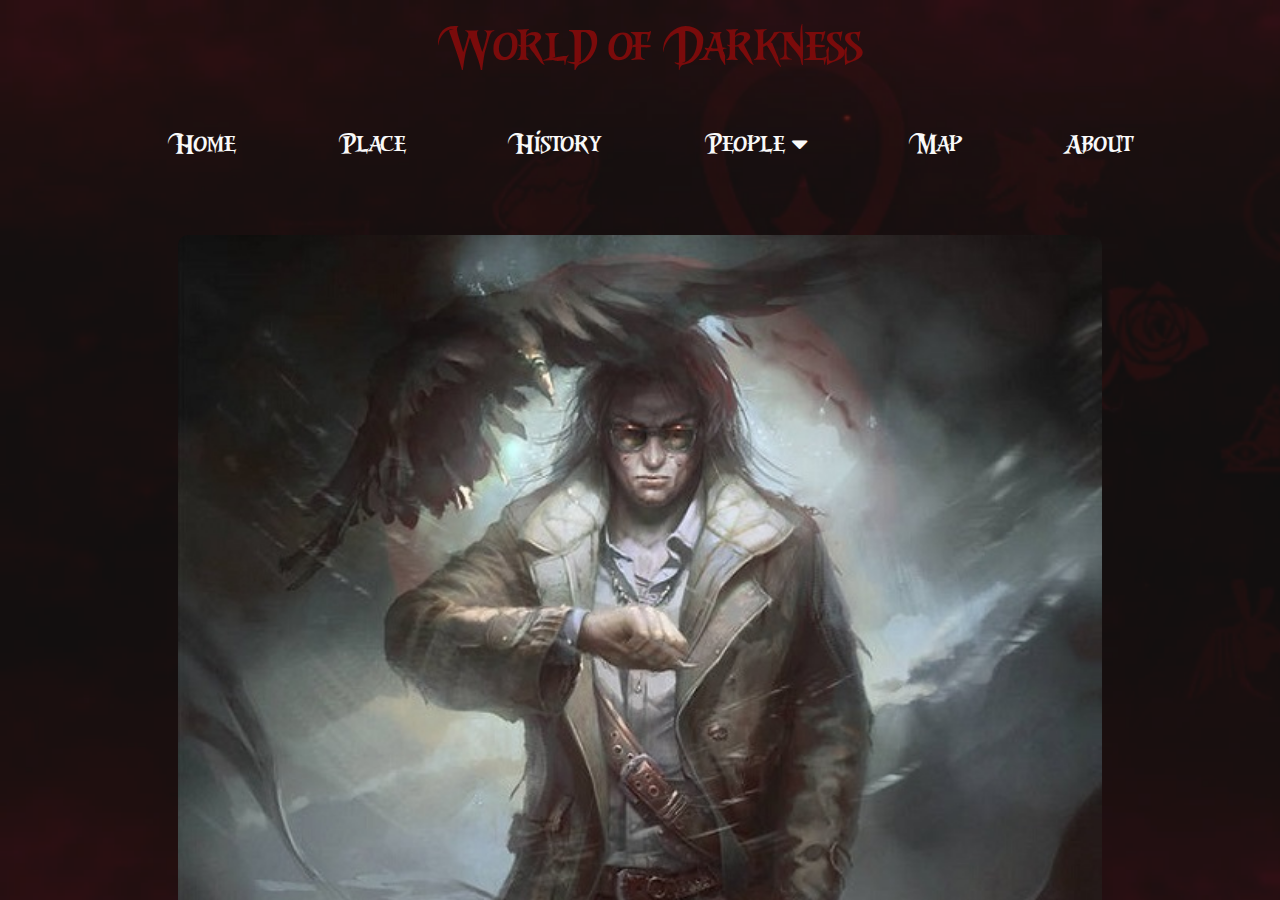
==== commit e9d987e3: "feat: :sparkles: add interactive map" ====
--- a/pages/about.html
+++ b/pages/about.html
@@ -33,6 +33,7 @@
               <a href="./people.html#extinctClans">Clanes Extintos</a>
             </div>
           </li>
+          <li><a href="./map.html">Map</a></li>
           <li><a href="./about.html">About</a></li>
         </ul>
       </nav>
--- a/assets/styles/styles.css
+++ b/assets/styles/styles.css
@@ -774,6 +774,51 @@
   object-fit: contain;
   object-position: center;
   margin: 20px 20px;
+}
+
+/***************Estilos de la pagina Map***************/
+.contentMapPage {
+  display: flex;
+  flex-direction: column;
+  justify-content: center;
+  align-items: center;
+  width: 100%;
+}
+
+.TitleMap {
+  color: #7a0b0b;
+  font-size: 2rem;
+  font-weight: bolder;
+  width: 100%;
+  text-align: center;
+  text-decoration: overline underline #6401014f 5px;
+  align-items: center;
+  justify-content: center;
+  display: flex;
+  font-family: "Principal", sans-serif;
+}
+
+.divMap {
+  width: 90%;
+  height: 50%;
+}
+
+
+@media only screen and (min-width: 800px) and (max-width: 1200px) {
+  .TitleMap {
+    font-size: calc(1.5rem + 1vw);
+  }
+
+  .divMap {
+    width: 80%;
+    height: 30%;
+  }
+}
+
+@media only screen and (min-width: 1201px) {
+  .contentMapPage {
+    margin-top: -100px;
+  }
 }
 
 /***************Estilos de la pagina About***************/
